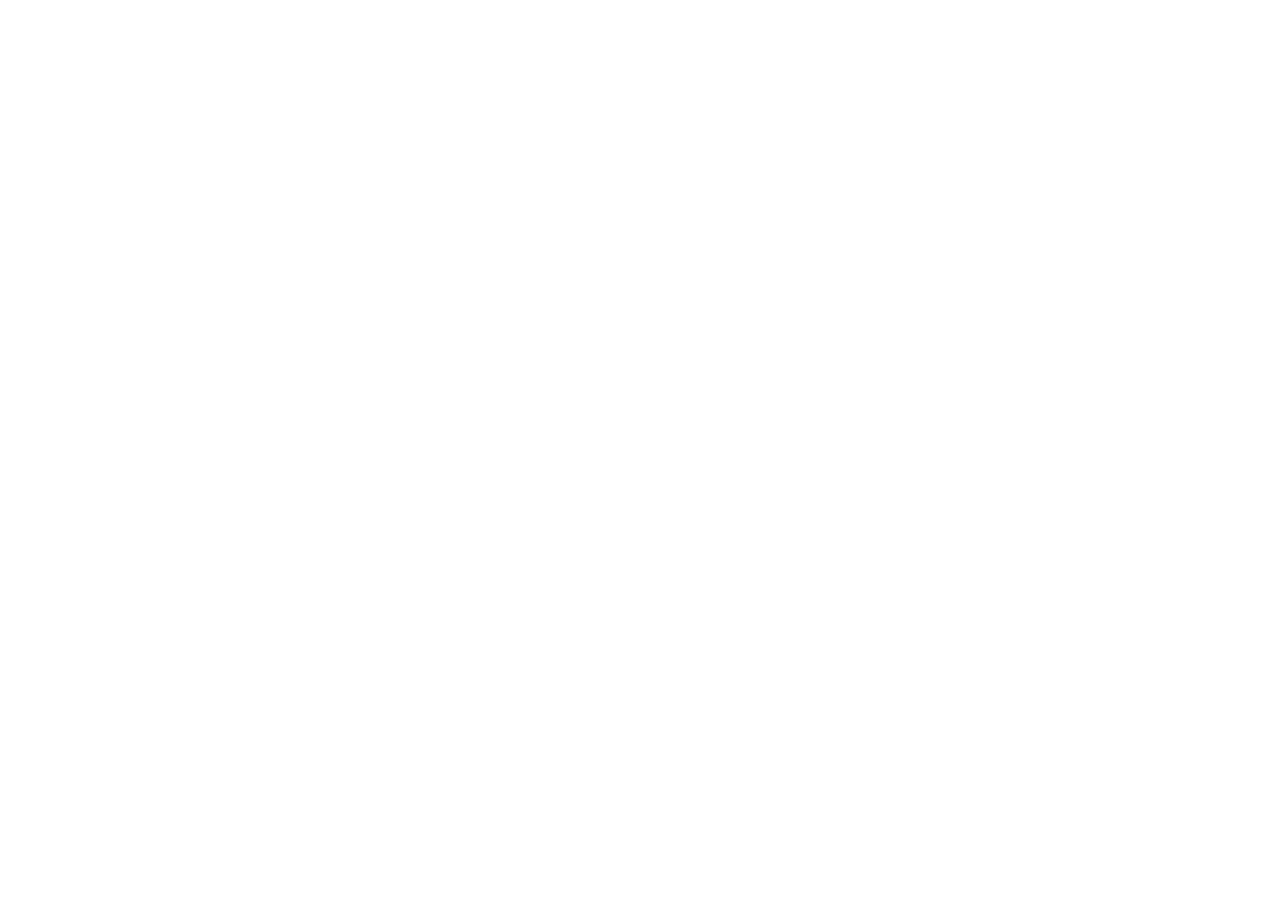
==== ok.html @ ec4f15ee "add initial project folders" ====
<!DOCTYPE html>
<html lang="en">
<head>
    <meta charset="UTF-8">
    <meta name="viewport" content="width=device-width, initial-scale=1.0">
    <title>Document</title>
</head>
<body>
    
</body>
</html>
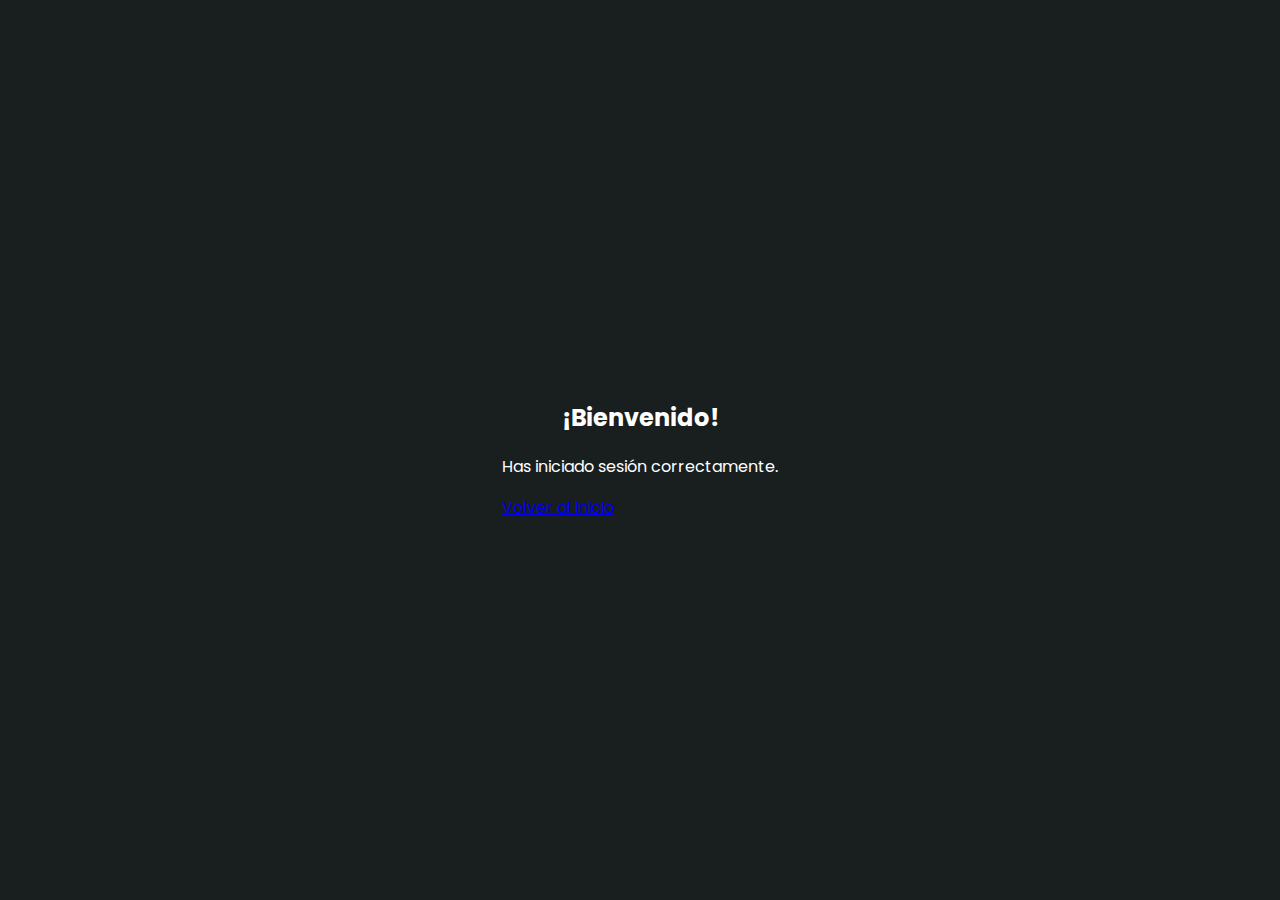
==== commit abc99cdb: "add login form and register form whit ok redirection" ====
--- a/ok.html
+++ b/ok.html
@@ -1,11 +1,16 @@
 <!DOCTYPE html>
 <html lang="en">
-<head>
-    <meta charset="UTF-8">
-    <meta name="viewport" content="width=device-width, initial-scale=1.0">
+  <head>
+    <meta charset="UTF-8" />
+    <meta name="viewport" content="width=device-width, initial-scale=1.0" />
     <title>Document</title>
-</head>
-<body>
-    
-</body>
-</html>+    <link rel="stylesheet" href="./css/style.css" />
+  </head>
+  <body>
+    <div>
+      <h2>¡Bienvenido!</h2>
+      <p>Has iniciado sesión correctamente.</p>
+      <a href="index.html">Volver al inicio</a>
+    </div>
+  </body>
+</html>
--- a/css/style.css
+++ b/css/style.css
@@ -0,0 +1,90 @@
+@import url("https://fonts.googleapis.com/css2?family=Poppins:wght@300;400;600;700&display=swap");
+
+:root {
+  font-family: "Poppins", Helvetica, Arial, sans-serif;
+  --primary-color: #1b3547;
+  --secondary-color: #2ecc71;
+  --background-color: #191e1f;
+  --text-color: #ffffff;
+  --input-background: #ffffff;
+  --input-border: #bdc3c7;
+  --button-background: var(--primary-color);
+  --button-hover-background: #2980b9;
+  --button-text-color: #ffffff;
+  --error-color: #e74c3c;
+}
+
+body {
+  background-color: var(--background-color);
+  color: var(--text-color);
+  margin: 0;
+  padding: 0;
+  display: flex;
+  justify-content: center;
+  align-items: center;
+  height: 100vh;
+  flex-direction: column;
+}
+
+form {
+  display: flex;
+  flex-direction: column;
+}
+
+.register-p {
+  text-align: center;
+  margin-top: 20px;
+}
+
+h2 {
+  text-align: center;
+}
+
+input {
+  padding: 10px;
+  margin: 10px 0;
+  border: 1px solid var(--input-border);
+  border-radius: 4px;
+  width: 94%;
+}
+
+input:focus {
+  outline: none;
+  border-color: var(--primary-color);
+}
+
+button {
+  font-family: "Poppins", Helvetica, Arial, sans-serif;
+  padding: 10px;
+  margin: 10px 0;
+  border: none;
+  width: 100%;
+  border-radius: 4px;
+  background-color: var(--button-background);
+  color: var(--button-text-color);
+  cursor: pointer;
+}
+
+button:hover {
+  background-color: var(--button-hover-background);
+}
+
+.container {
+  max-width: 400px;
+  width: 100%;
+  background-color: #2e3c3f;
+  padding: 40px;
+  border-radius: 8px;
+  box-shadow: 0 4px 8px rgba(0, 0, 0, 0.1);
+}
+
+.login-container {
+  background-color: var(--input-background);
+  padding: 20px;
+  border-radius: 8px;
+  box-shadow: 0 4px 8px rgba(0, 0, 0, 0.1);
+}
+
+h1 {
+  text-align: center;
+}
